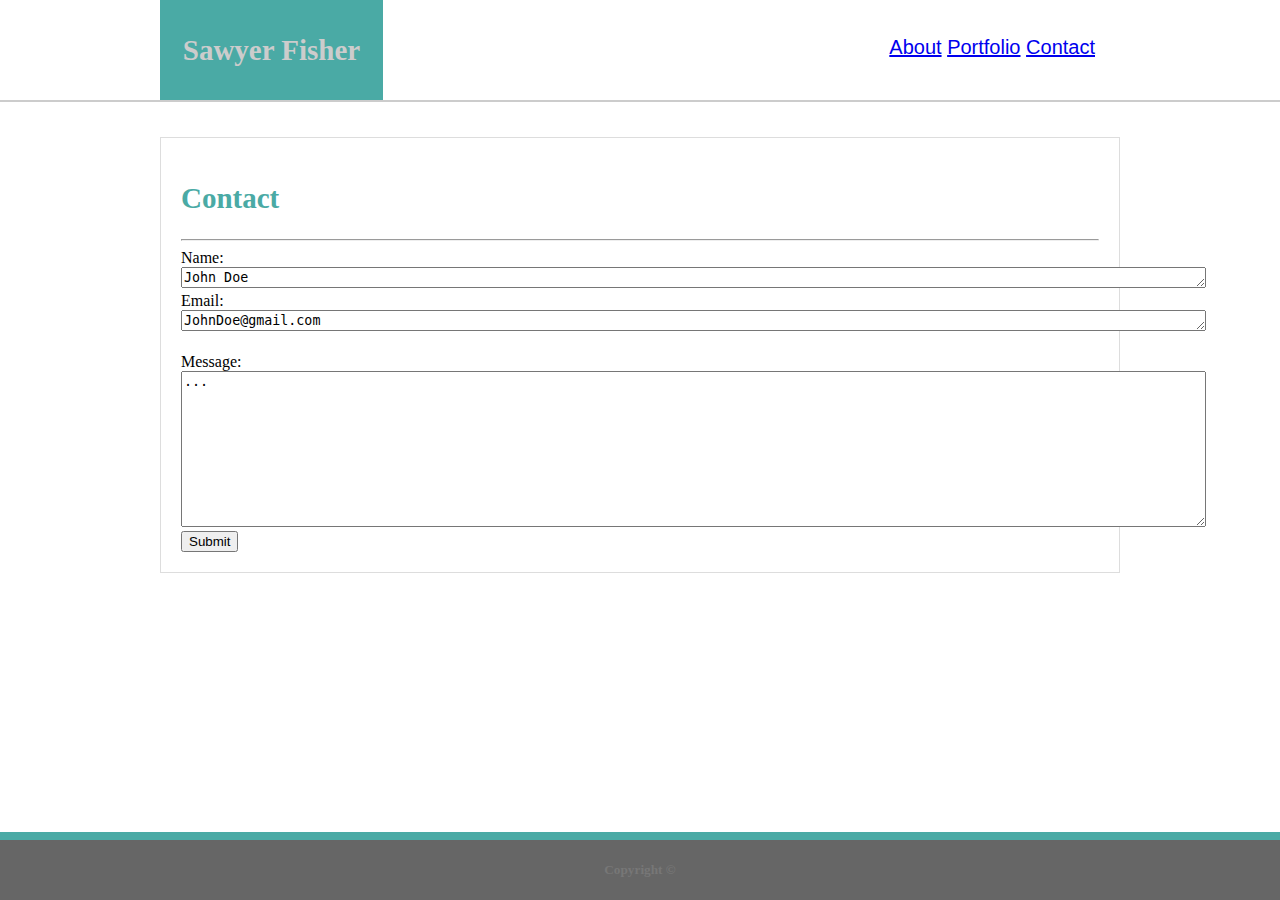
==== contact.html @ 1f51d58c "almost complete version" ====
<!DOCTYPE html>
<html>

<head>
    <title>Basic-Portfolio</title>
    <!--Reference to style sheet-->
    <link rel="stylesheet" type="text/css" href="assets/css/style.css">
    <meta name="viewport" content="ie=edge">
    <meta charset="UTF-8">
    <!--Readable for small devices-->
    <meta name="viewport" content="width=device-width, initial-scale=1.0">
    <!--Closing head tag-->
</head>

<body>

    <header class="header">
        <div class="mainHeader">


            <div id="namecontainer">
                <h1 class="mainname"> Sawyer Fisher</h1>
            </div>
            <div class="links">

                <a id="about" href="index.html"> About</a>
                <a id="portfolio" href="portfolio.html"> Portfolio</a>
                <a href="contact.html"> Contact</a>
            </div>

        </div>

    </header>

    <main>
        <section class="aboutme">
            <h2 class="h2aboutme">Contact</h2>
            <hr>
            <form>
                Name:<br>
                <textarea name="message" rows="1" cols="125">John Doe</textarea>
                <br>
                Email:<br>
                <textarea name="message" rows="1" cols="125">JohnDoe@gmail.com</textarea>
                <br><br>
                Message:<br>
                <form>
                    <textarea name="message" rows="10" cols="125">...</textarea>
                    <br>
                    <input type="submit" value="Submit">
                </form>
        </section>
    </main>



    <footer class="footer">
        <h5>Copyright &copy</h5>
    </footer>
</body>

</html>
---- assets/css/style.css ----
.header{
    border-bottom: 2px solid #cccccc;
    margin: 0;
}
.mainHeader{
	
	background-color: #ffffff;
	height: 100px;
	margin-bottom: 68px;		
	font-family: Georgia, Times, Times New Roman, serif;
	overflow: auto;
	display: block;
	width: 960px;
    margin: 0 auto;
}
#namecontainer{
	float: left;
	background-color: #4aaaa5;	
	height: 100px;
    width: 223px;
    
}
.mainname{
	font-size: 29px;
    color: #cccccc;
    text-align: center;
    padding-top: 15px;
}
.links{
	float: right;
	margin-right: 25px;
    margin-top: 36px;
    color: #777777;
    font-family: Arial, Helvetica Neue, Helvetica, sans-serif;
    font-size: 20px;
    
}
.aboutme {
    width: 918px;
    height: auto;
    margin: 0 auto;
    margin-top: 35px;
    border: 1px solid #dddddd;
    margin-bottom: 100px;
    padding: 20px;
}
.h2aboutme {
    color: #4aaaa5;
    font-size: 29px;
}
.soy {
    float: left;
    margin-right: 15px;
    height: 240px;
    width: 192px;
    margin-top: 25px;
}
.footer {
    border-top: 8px solid#4aaaa5;
    position: fixed;
    left: 0;
    bottom: 0;
    width: 100%;
    background-color: #666666;
    color: #777777;
    text-align: center;
}

body {
    margin: 0;
    
}
p {
    color: #777777;
    line-height: 2;
    font-size: 20px;
}
.portfolioimg1{
	width: 280px;
	height: 200px;
	margin:10px;
	position: relative; 
	float: left;
}
main {background-image: url("embossed-diamond.png");
    background-repeat: repeat;
}
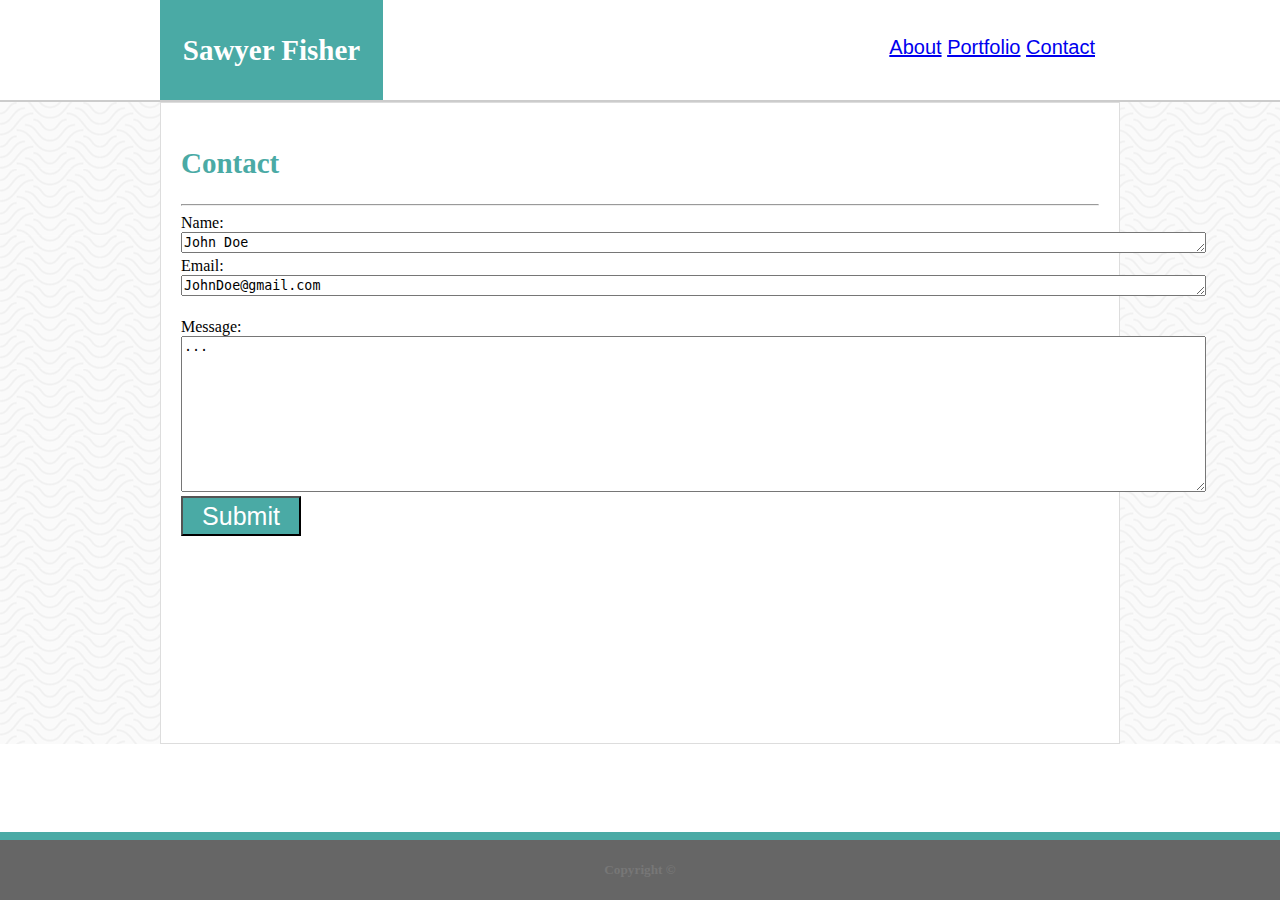
==== commit 48f83bd9: "last few minor changes before deadline" ====
--- a/contact.html
+++ b/contact.html
@@ -47,7 +47,7 @@
                 <form>
                     <textarea name="message" rows="10" cols="125">...</textarea>
                     <br>
-                    <input type="submit" value="Submit">
+                    <input class="submit-btn" type="submit" value="Submit">
                 </form>
         </section>
     </main>
--- a/assets/css/style.css
+++ b/assets/css/style.css
@@ -22,7 +22,7 @@
 }
 .mainname{
 	font-size: 29px;
-    color: #cccccc;
+    color: #ffffff;
     text-align: center;
     padding-top: 15px;
 }
@@ -37,12 +37,11 @@
 }
 .aboutme {
     width: 918px;
-    height: auto;
+    height: 600px;
     margin: 0 auto;
-    margin-top: 35px;
     border: 1px solid #dddddd;
-    margin-bottom: 100px;
     padding: 20px;
+    background-color: white;
 }
 .h2aboutme {
     color: #4aaaa5;
@@ -82,6 +81,17 @@
 	position: relative; 
 	float: left;
 }
-main {background-image: url("embossed-diamond.png");
+main {background-image: url("../images/papyrus/papyrus.png");
     background-repeat: repeat;
+}
+.submit-btn {
+    background-color: #4aaaa5;
+    color: #ffffff;
+    height: 40px;
+    width: 120px;
+    font-size: 25px;
+}
+span {
+    color: #ffffff;
+    background-color: #4aaaaf;
 }